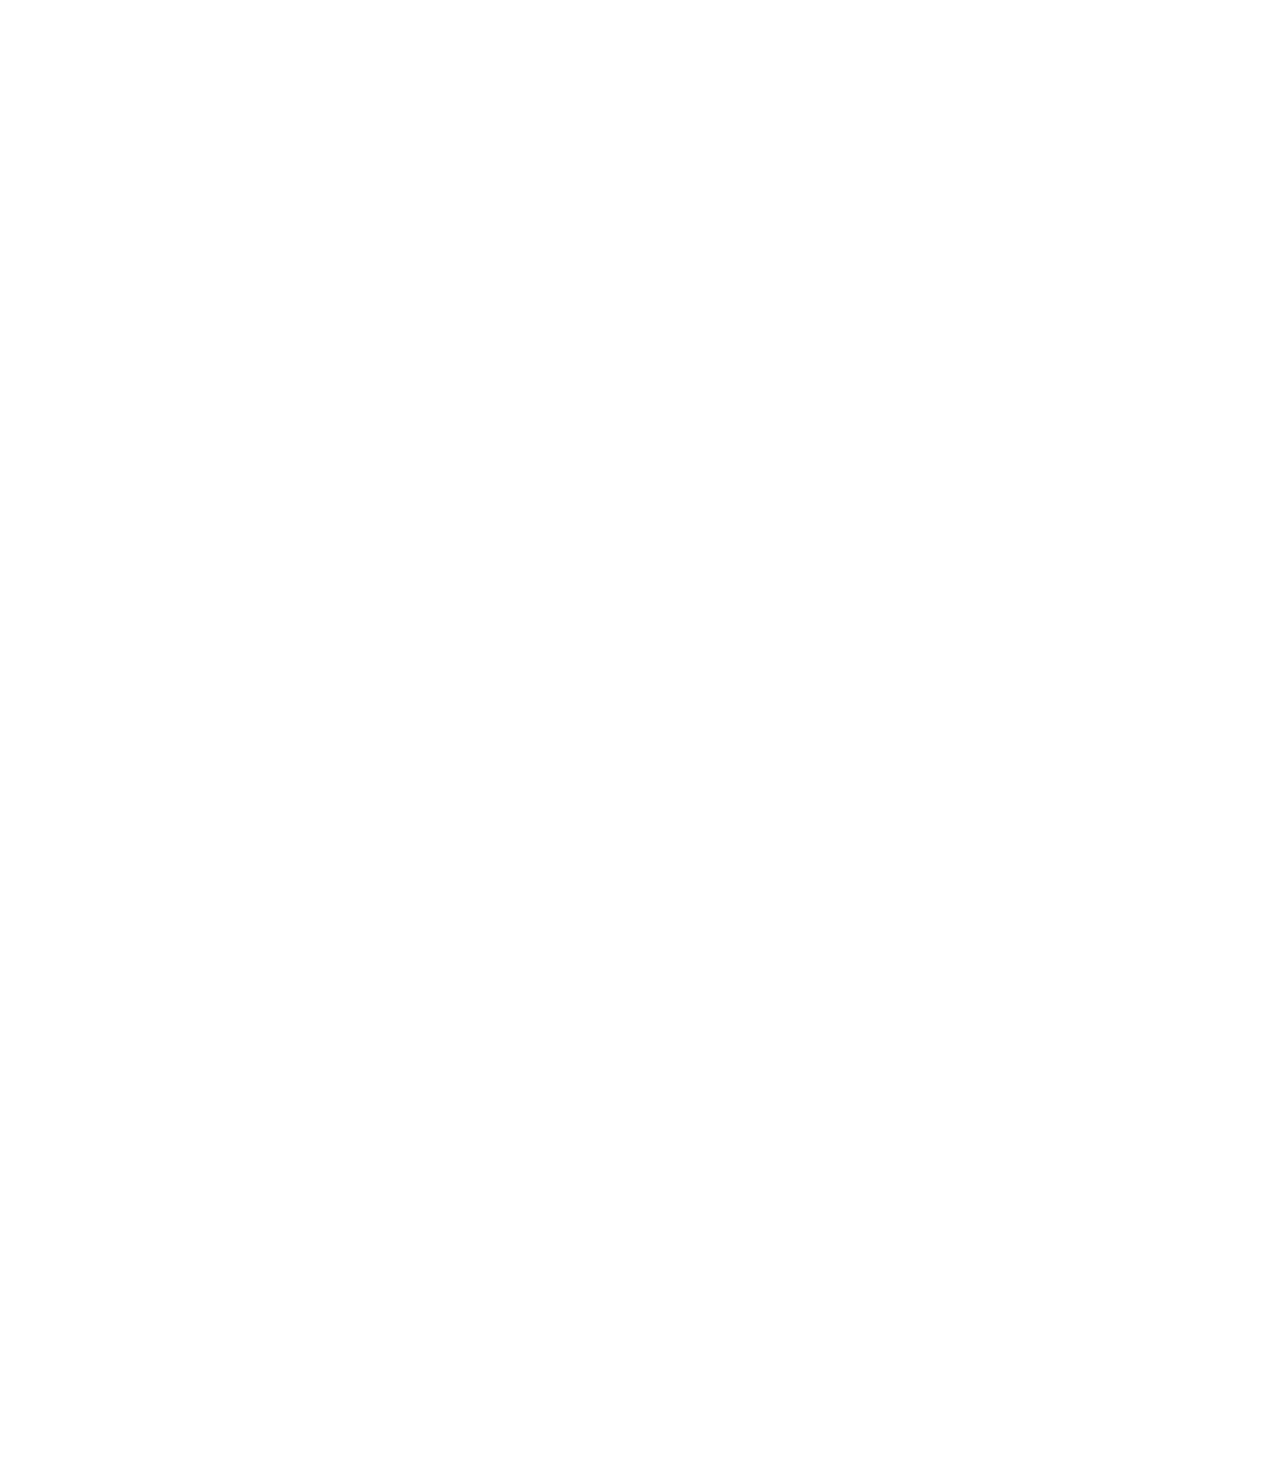
==== index.html @ 09e09e8c "update from gridea: 2021-01-16 21:23:24" ====
<!DOCTYPE html>
<html>
  <head>
    <meta charset="utf-8" >

<title>Koalrの沉思录</title>

<meta name="viewport" content="width=device-width, initial-scale=1, maximum-scale=1, user-scalable=no">

<link rel="stylesheet" href="https://cdn.jsdelivr.net/npm/@fortawesome/fontawesome-free@5.12.0/css/all.min.css">
<link rel="shortcut icon" href="https://koalr.me//favicon.ico?v=1610803394914">
<link rel="stylesheet" href="https://koalr.me//styles/main.css">





<link rel="stylesheet" href="https://cdn.jsdelivr.net/npm/aos@2.3.4/dist/aos.css" />
<script src="https://cdn.jsdelivr.net/npm/vue/dist/vue.js"></script>



    <meta name="description" content="一个做安全开发的佛系少年的自留地">
  </head>
  <body>
    <div id="app" class="main">

      <div class="sidebar" :class="{ 'full-height': menuVisible }">
  <div class="top-container" data-aos="fade-right">
    <div class="top-header-container">
      <a class="site-title-container" href="https://koalr.me/">
        <img src="https://koalr.me//images/avatar.png?v=1610803394914" class="site-logo">
        <h1 class="site-title">Koalrの沉思录</h1>
      </a>
      <div class="menu-btn" @click="menuVisible = !menuVisible">
        <div class="line"></div>
      </div>
    </div>
    <div>
      
        
          <a href="/" class="site-nav">
            首页
          </a>
        
      
        
          <a href="/archives" class="site-nav">
            归档
          </a>
        
      
        
          <a href="/tags" class="site-nav">
            标签
          </a>
        
      
        
          <a href="/post/about" class="site-nav">
            关于
          </a>
        
      
    </div>
  </div>
  <div class="bottom-container" data-aos="flip-up" data-aos-offset="0">
    <div class="social-container">
      
        
      
        
      
        
      
        
      
        
      
        
      
    </div>
    <div class="site-description">
      一个做安全开发的佛系少年的自留地
    </div>
    <div class="site-footer">
      长路尽处自有明灯 | <a class="rss" href="https://koalr.me//atom.xml" target="_blank">RSS</a>
    </div>
  </div>
</div>


      <div class="main-container">
        <div class="content-container" data-aos="fade-up">
          
            <article class="post-item">
              <div class="left">
                <a href="https://koalr.me/post/an-end/">
                  <h2 class="post-title">终章</h2>
                </a>
                <div class="post-date">
                  2021-01-16
                </div>
                <div class="post-abstract">
                  <p>随着耳边响起一阵发动机的咆哮声，我踏上了公历年前的最后一次航行，而这次的目的地恰是年初第一次航行的始发地。兜兜转转度过了这魔幻的一年，最后以这种方式完成了一次产品经理口中经常提到的“闭环”。在 1613088000 这个时间戳不可阻挡的到来之前，我想为 2020 做个后记，记录下一个以我为中心的“人类观察报告”。</p>

                </div>
              </div>
              
            </article>
          
            <article class="post-item">
              <div class="left">
                <a href="https://koalr.me/post/shiro-deserialization-detection/">
                  <h2 class="post-title">Shiro RememberMe 漏洞检测的探索之路</h2>
                </a>
                <div class="post-date">
                  2020-07-31
                </div>
                <div class="post-abstract">
                  <p>Shiro 是 Apache 旗下的一个用于权限管理的开源框架，提供开箱即用的身份验证、授权、密码套件和会话管理等功能。该框架在 2016 年报出了一个著名的漏洞——Shiro-550，即 RememberMe 反序列化漏洞。4年过去了，该漏洞不但没有沉没在漏洞的洪流中，反而凭借其天然过 WAF 的特性从去年开始逐渐升温，恐将在今年的 HW 演练中成为后起之秀。面对这样一个炙手可热的漏洞，这篇文章我们就来讲下，我是如何从 0 到 1 的将该漏洞的自动化检测做到极致的。</p>

                </div>
              </div>
              
            </article>
          
            <article class="post-item">
              <div class="left">
                <a href="https://koalr.me/post/xsschop-bypass/">
                  <h2 class="post-title">从语法角度绕过 XSSChop</h2>
                </a>
                <div class="post-date">
                  2020-07-14
                </div>
                <div class="post-abstract">
                  <p>放一篇存货，文中所有绕过方法已经确认在雷池引擎修复。</p>

                </div>
              </div>
              
            </article>
          
            <article class="post-item">
              <div class="left">
                <a href="https://koalr.me/post/7u21-and-8u20/">
                  <h2 class="post-title">7u21 与 8u20</h2>
                </a>
                <div class="post-date">
                  2020-07-09
                </div>
                <div class="post-abstract">
                  <p>做安全的有谁不喜欢这两串符号呢？</p>

                </div>
              </div>
              
            </article>
          
            <article class="post-item">
              <div class="left">
                <a href="https://koalr.me/post/commonscollections-deserialization/">
                  <h2 class="post-title">CommonsCollections 系列反序列化</h2>
                </a>
                <div class="post-date">
                  2020-07-07
                </div>
                <div class="post-abstract">
                  <p>之前做 fastjson 的检测只能说一只脚踏入了 Java 安全，若想真正入门 Java 安全，CommonsCollections 系列反序列化利用链是一个非常好的学习资源，个人感觉看完后收获颇丰，我把比较关键的一些点都记录下来了，并把这些零散的内容整理成了一份表格放在这篇文章最后，如果不关心背后的原理，直接看最后的总结即可。文中提到的那些 K1 ~ K4 可以从这里直接下载使用：<a href="https://github.com/zema1/ysoserial">https://github.com/zema1/ysoserial</a></p>

                </div>
              </div>
              
            </article>
          
            <article class="post-item">
              <div class="left">
                <a href="https://koalr.me/post/a-tour-of-xray/">
                  <h2 class="post-title">推开 xray 之门</h2>
                </a>
                <div class="post-date">
                  2020-01-12
                </div>
                <div class="post-abstract">
                  <p>我非常荣幸的参加了今年的阿里白帽大会，会上分享了一个议题 <strong>《漏洞挖掘进化论 - 推开 xray 之门》</strong>，这里做一个简单的记录和解读。 <a href="/files/%E6%BC%8F%E6%B4%9E%E6%8C%96%E6%8E%98%E8%BF%9B%E5%8C%96%E8%AE%BA-%E6%8E%A8%E5%BC%80xray%E4%B9%8B%E9%97%A8.pdf">下载地址</a></p>

                </div>
              </div>
              
            </article>
          
            <article class="post-item">
              <div class="left">
                <a href="https://koalr.me/post/fastjson-deserialization-detection/">
                  <h2 class="post-title">Fastjson 反序列化漏洞自动化检测</h2>
                </a>
                <div class="post-date">
                  2019-12-17
                </div>
                <div class="post-abstract">
                  <p>fastjson 是 java 中常用的一个用来序列化/反序列化 JSON 数据的库。因其优异的性能表现，在 java web 开放中应用比较广泛。这两天花 3 分钟入门了 JAVA 安全，恰巧最近需要写一个 fastjson 的检测插件，稍微研究了一下后，感觉有一个比较不错的检测方法，在这里和大家分享下。</p>

                </div>
              </div>
              
            </article>
          
            <article class="post-item">
              <div class="left">
                <a href="https://koalr.me/post/passive-scan-via-http-proxy/">
                  <h2 class="post-title">HTTP 被动代理的那些事</h2>
                </a>
                <div class="post-date">
                  2019-08-16
                </div>
                <div class="post-abstract">
                  <p>HTTP 代理这个名词对于安全从业人员应该都是熟知的，我们常用的抓包工具 burp 就是通过配置 HTTP 代理来实现请求的截获修改等。然而国内对这一功能的原理类文章很少，有的甚至有错误。笔者在做 xray 被动代理时研究了一下这部分内容，并整理成了这篇文章，这篇文章我们从小白的角度粗略的聊聊 HTTP 代理到底是如何工作的，在实现被动扫描功能时有哪些细节需要注意以及如何科学的处理这些细节。</p>

                </div>
              </div>
              
            </article>
          

          <div class="pagination-container">
  
  
</div>

        </div>
      </div>
    </div>

    <script src="https://cdn.jsdelivr.net/npm/aos@2.3.4/dist/aos.min.js"></script>
<script type="application/javascript">

AOS.init();

var app = new Vue({
  el: '#app',
  data: {
    menuVisible: false,
  },
})

</script>


  <script src="https://cdn.jsdelivr.net/npm/@highlightjs/cdn-assets/highlight.min.js"></script>
  <script>
    hljs.initHighlightingOnLoad()
  </script>





  </body>
</html>
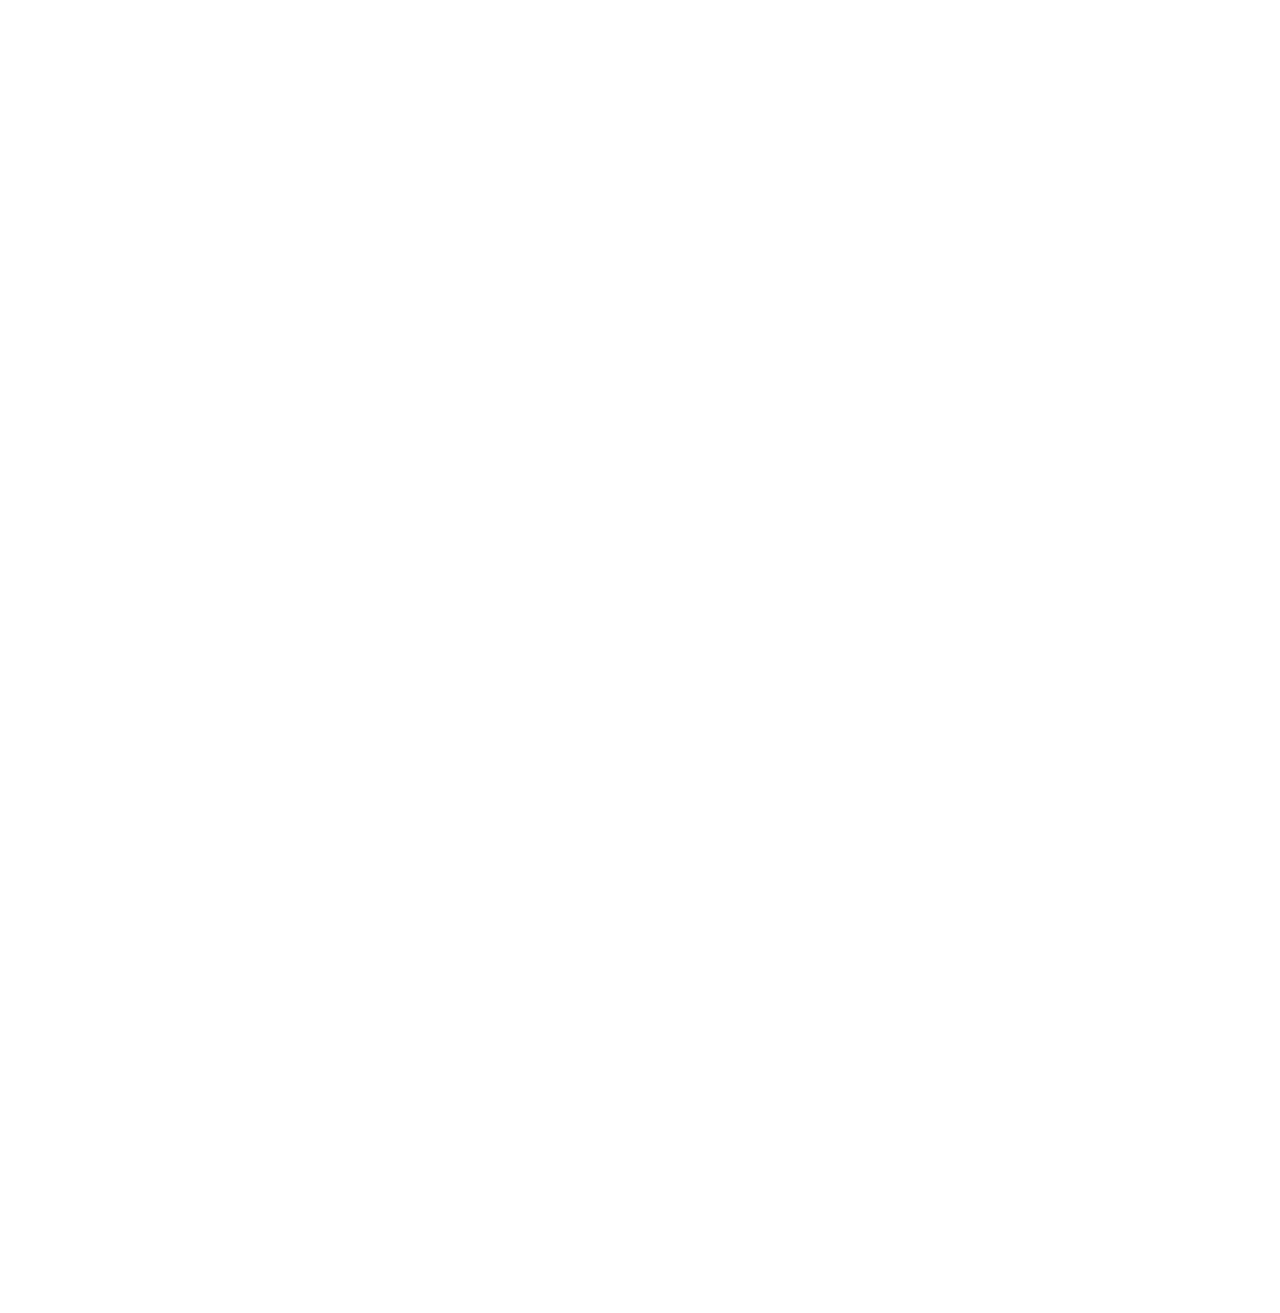
==== commit 051f7a8b: "update from gridea: 2021-05-27 20:45:33" ====
--- a/index.html
+++ b/index.html
@@ -4,12 +4,12 @@
     <meta charset="utf-8" >
 
 <title>Koalrの沉思录</title>
-
+<meta name="referrer" content="no-referrer">
 <meta name="viewport" content="width=device-width, initial-scale=1, maximum-scale=1, user-scalable=no">
 
 <link rel="stylesheet" href="https://cdn.jsdelivr.net/npm/@fortawesome/fontawesome-free@5.12.0/css/all.min.css">
-<link rel="shortcut icon" href="https://koalr.me//favicon.ico?v=1610803394914">
-<link rel="stylesheet" href="https://koalr.me//styles/main.css">
+<link rel="shortcut icon" href="https://koalr.me/favicon.ico?v=1622119518408">
+<link rel="stylesheet" href="https://koalr.me/styles/main.css">
 
 
 
@@ -28,8 +28,8 @@
       <div class="sidebar" :class="{ 'full-height': menuVisible }">
   <div class="top-container" data-aos="fade-right">
     <div class="top-header-container">
-      <a class="site-title-container" href="https://koalr.me/">
-        <img src="https://koalr.me//images/avatar.png?v=1610803394914" class="site-logo">
+      <a class="site-title-container" href="https://koalr.me">
+        <img src="https://koalr.me/images/avatar.png?v=1622119518408" class="site-logo">
         <h1 class="site-title">Koalrの沉思录</h1>
       </a>
       <div class="menu-btn" @click="menuVisible = !menuVisible">
@@ -84,7 +84,7 @@
       一个做安全开发的佛系少年的自留地
     </div>
     <div class="site-footer">
-      长路尽处自有明灯 | <a class="rss" href="https://koalr.me//atom.xml" target="_blank">RSS</a>
+      长路尽处自有明灯 | <a class="rss" href="https://koalr.me/atom.xml" target="_blank">RSS</a>
     </div>
   </div>
 </div>
@@ -92,22 +92,6 @@
 
       <div class="main-container">
         <div class="content-container" data-aos="fade-up">
-          
-            <article class="post-item">
-              <div class="left">
-                <a href="https://koalr.me/post/an-end/">
-                  <h2 class="post-title">终章</h2>
-                </a>
-                <div class="post-date">
-                  2021-01-16
-                </div>
-                <div class="post-abstract">
-                  <p>随着耳边响起一阵发动机的咆哮声，我踏上了公历年前的最后一次航行，而这次的目的地恰是年初第一次航行的始发地。兜兜转转度过了这魔幻的一年，最后以这种方式完成了一次产品经理口中经常提到的“闭环”。在 1613088000 这个时间戳不可阻挡的到来之前，我想为 2020 做个后记，记录下一个以我为中心的“人类观察报告”。</p>
-
-                </div>
-              </div>
-              
-            </article>
           
             <article class="post-item">
               <div class="left">
